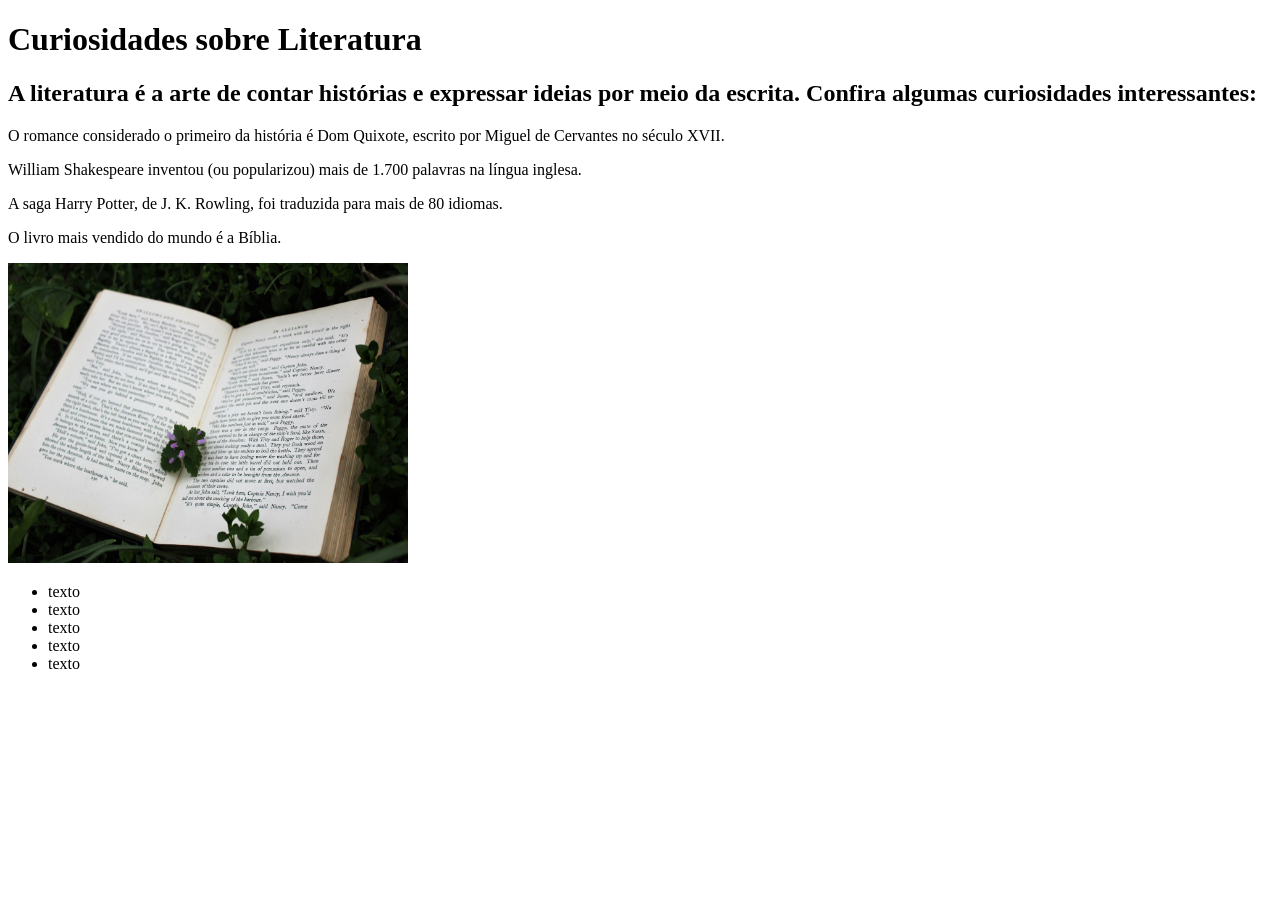
==== index.html @ 69c8997b "lab_00" ====
<!DOCTYPE html>
<html lang="en">
<head>
    <meta charset="UTF-8">
    <meta name="viewport" content="width=device-width, initial-scale=1.0">
    <title>Curiosidades sobre Literatura</title>
</head>
<body>
    <h1>Curiosidades sobre Literatura</h1>
    <h2>A literatura é a arte de contar histórias e expressar ideias por meio da escrita. Confira algumas curiosidades interessantes:</h2>
    <p>O romance considerado o primeiro da história é Dom Quixote, escrito por Miguel de Cervantes no século XVII.</p>
    <p>William Shakespeare inventou (ou popularizou) mais de 1.700 palavras na língua inglesa.</p>
    <p>A saga Harry Potter, de J. K. Rowling, foi traduzida para mais de 80 idiomas.</p>
    <p>O livro mais vendido do mundo é a Bíblia.</p>
    <img src="livro.jpg" alt="Imagem de livro.">
    <ul>
        <li>texto</li>
        <li>texto</li>
        <li>texto</li>
        <li>texto</li>
        <li>texto</li>
    </ul>
    <style>
        img{
            height: 300px;
            width: 400px;
        }
    </style>
</body>
</html>
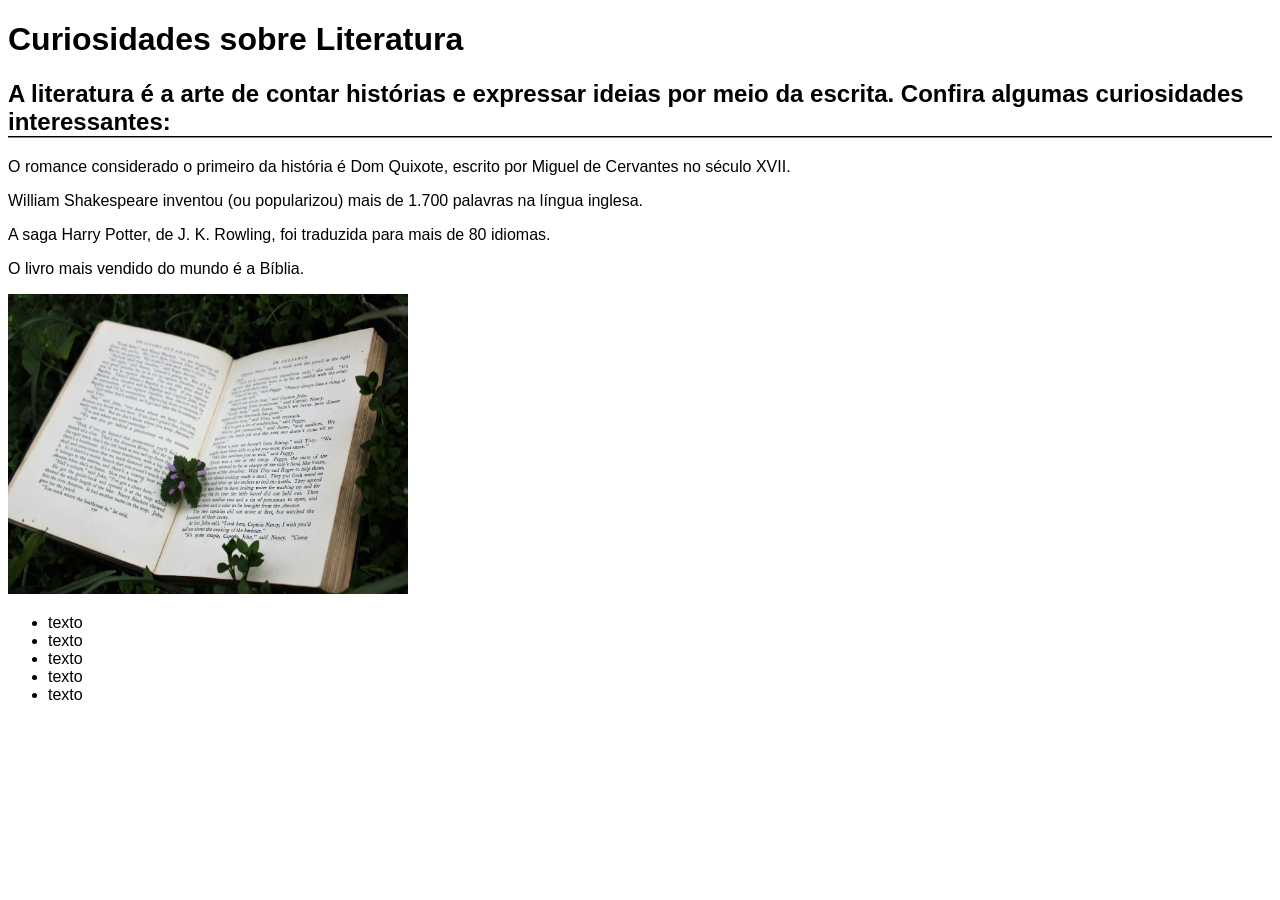
==== commit 2abe8595: "Lab_02" ====
--- a/index.html
+++ b/index.html
@@ -4,6 +4,7 @@
     <meta charset="UTF-8">
     <meta name="viewport" content="width=device-width, initial-scale=1.0">
     <title>Curiosidades sobre Literatura</title>
+    <link rel="stylesheet" href="html basico/css/style.css">
 </head>
 <body>
     <h1>Curiosidades sobre Literatura</h1>
--- a/html basico/css/style.css
+++ b/html basico/css/style.css
@@ -0,0 +1,17 @@
+body{
+    font-family: 'Lucida Sans', 'Lucida Sans Regular', 'Lucida Grande', 'Lucida Sans Unicode', Geneva, Verdana, sans-serif;
+}
+h1 {
+    background-image: url();
+}
+h2{
+    border-bottom: 2px groove #333333;
+}
+figure{
+    background-color: #F2EDED;
+    border: 1px solid #ccc;
+    text-align: center;
+}
+figcaption{
+    font-style: italic;
+}
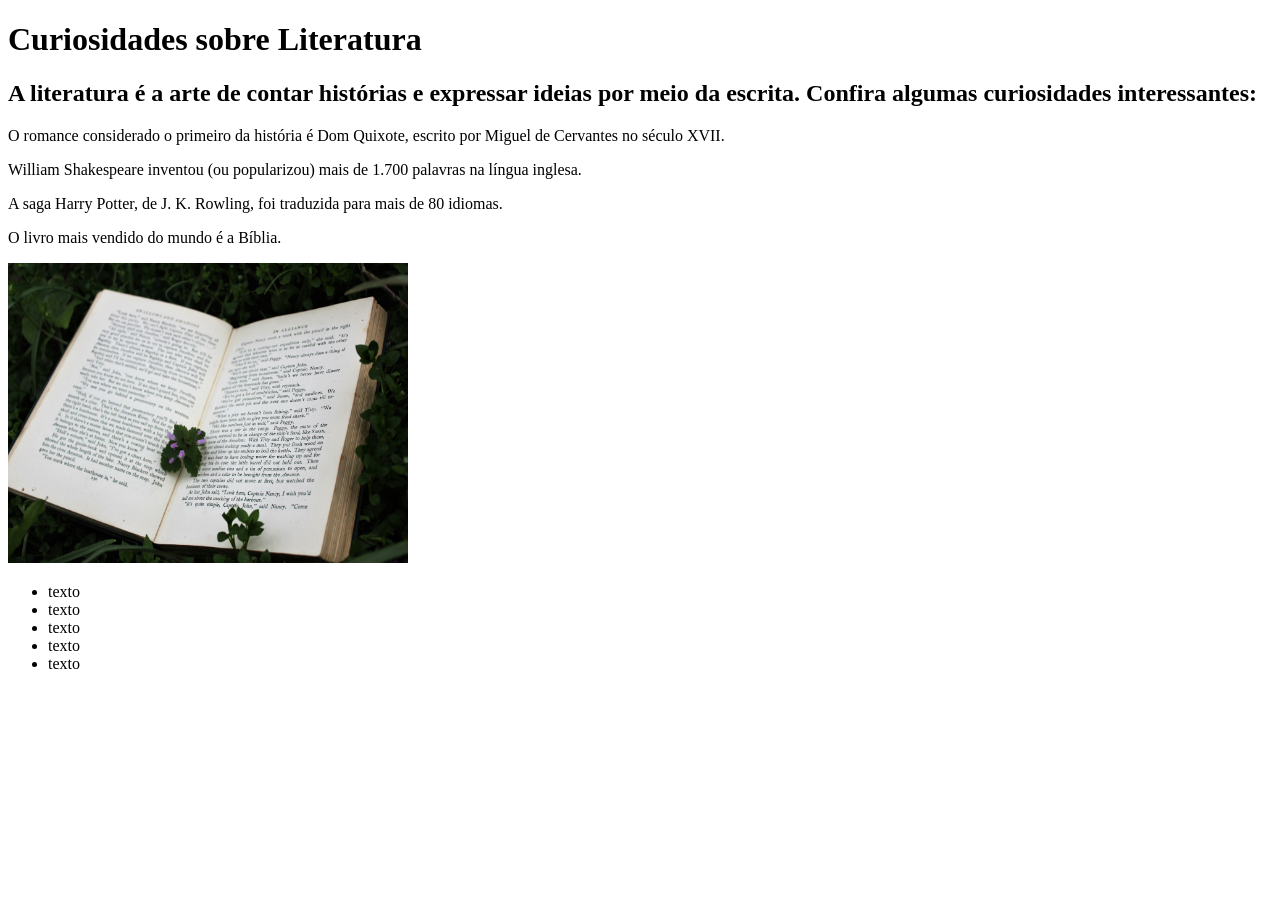
==== commit f85edfbe: "Lab_02" ====
--- a/index.html
+++ b/index.html
@@ -4,7 +4,7 @@
     <meta charset="UTF-8">
     <meta name="viewport" content="width=device-width, initial-scale=1.0">
     <title>Curiosidades sobre Literatura</title>
-    <link rel="stylesheet" href="html basico/css/style.css">
+
 </head>
 <body>
     <h1>Curiosidades sobre Literatura</h1>
